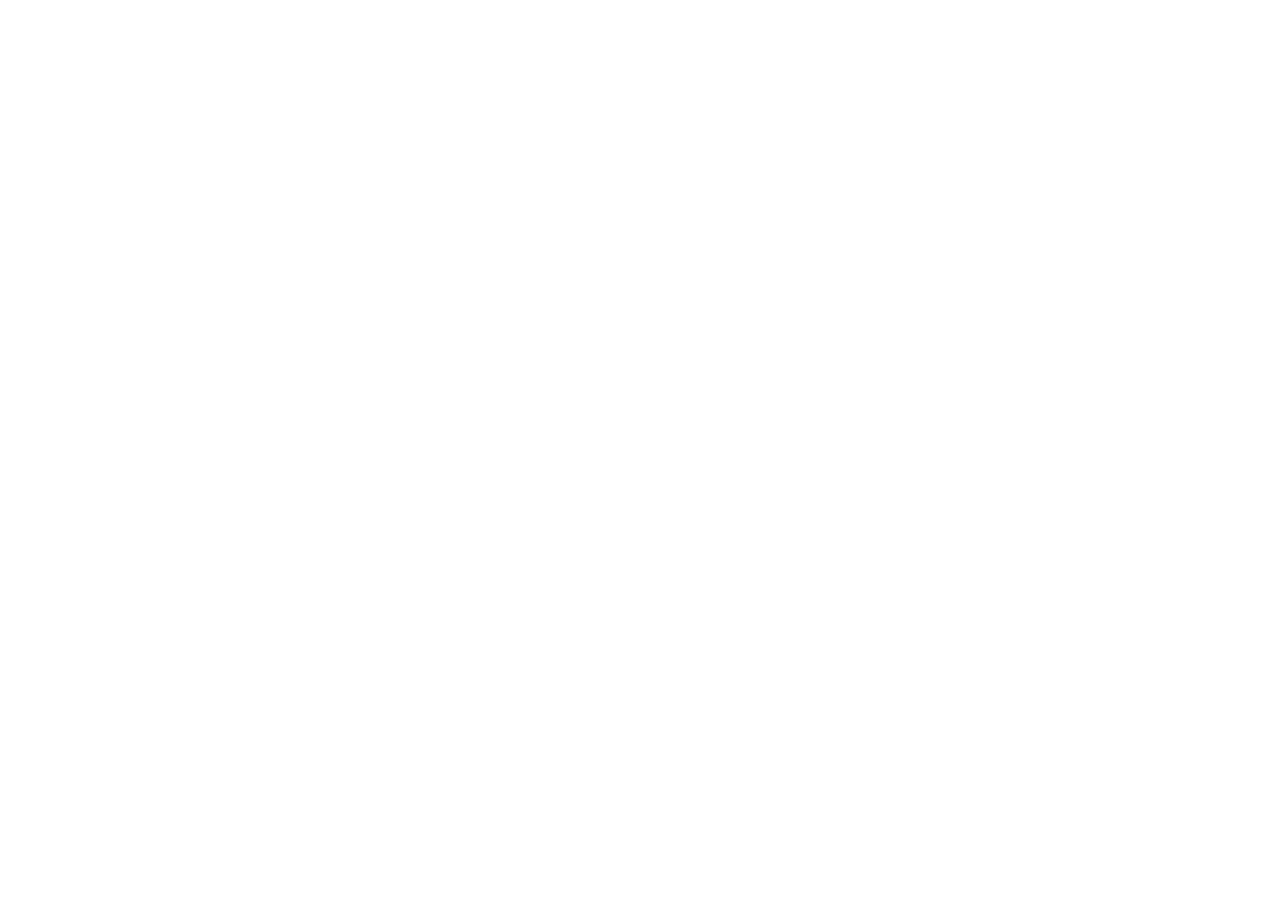
==== Paginas/Index/index.html @ b9f9e451 "feat: :tada: Incio" ====
<!DOCTYPE html>
<html lang="es">
<head>
    <meta charset="UTF-8">
    <meta name="viewport" content="width=device-width, initial-scale=1.0">
    <title>SilkShop</title>
</head>
<body>
    
</body>
</html>
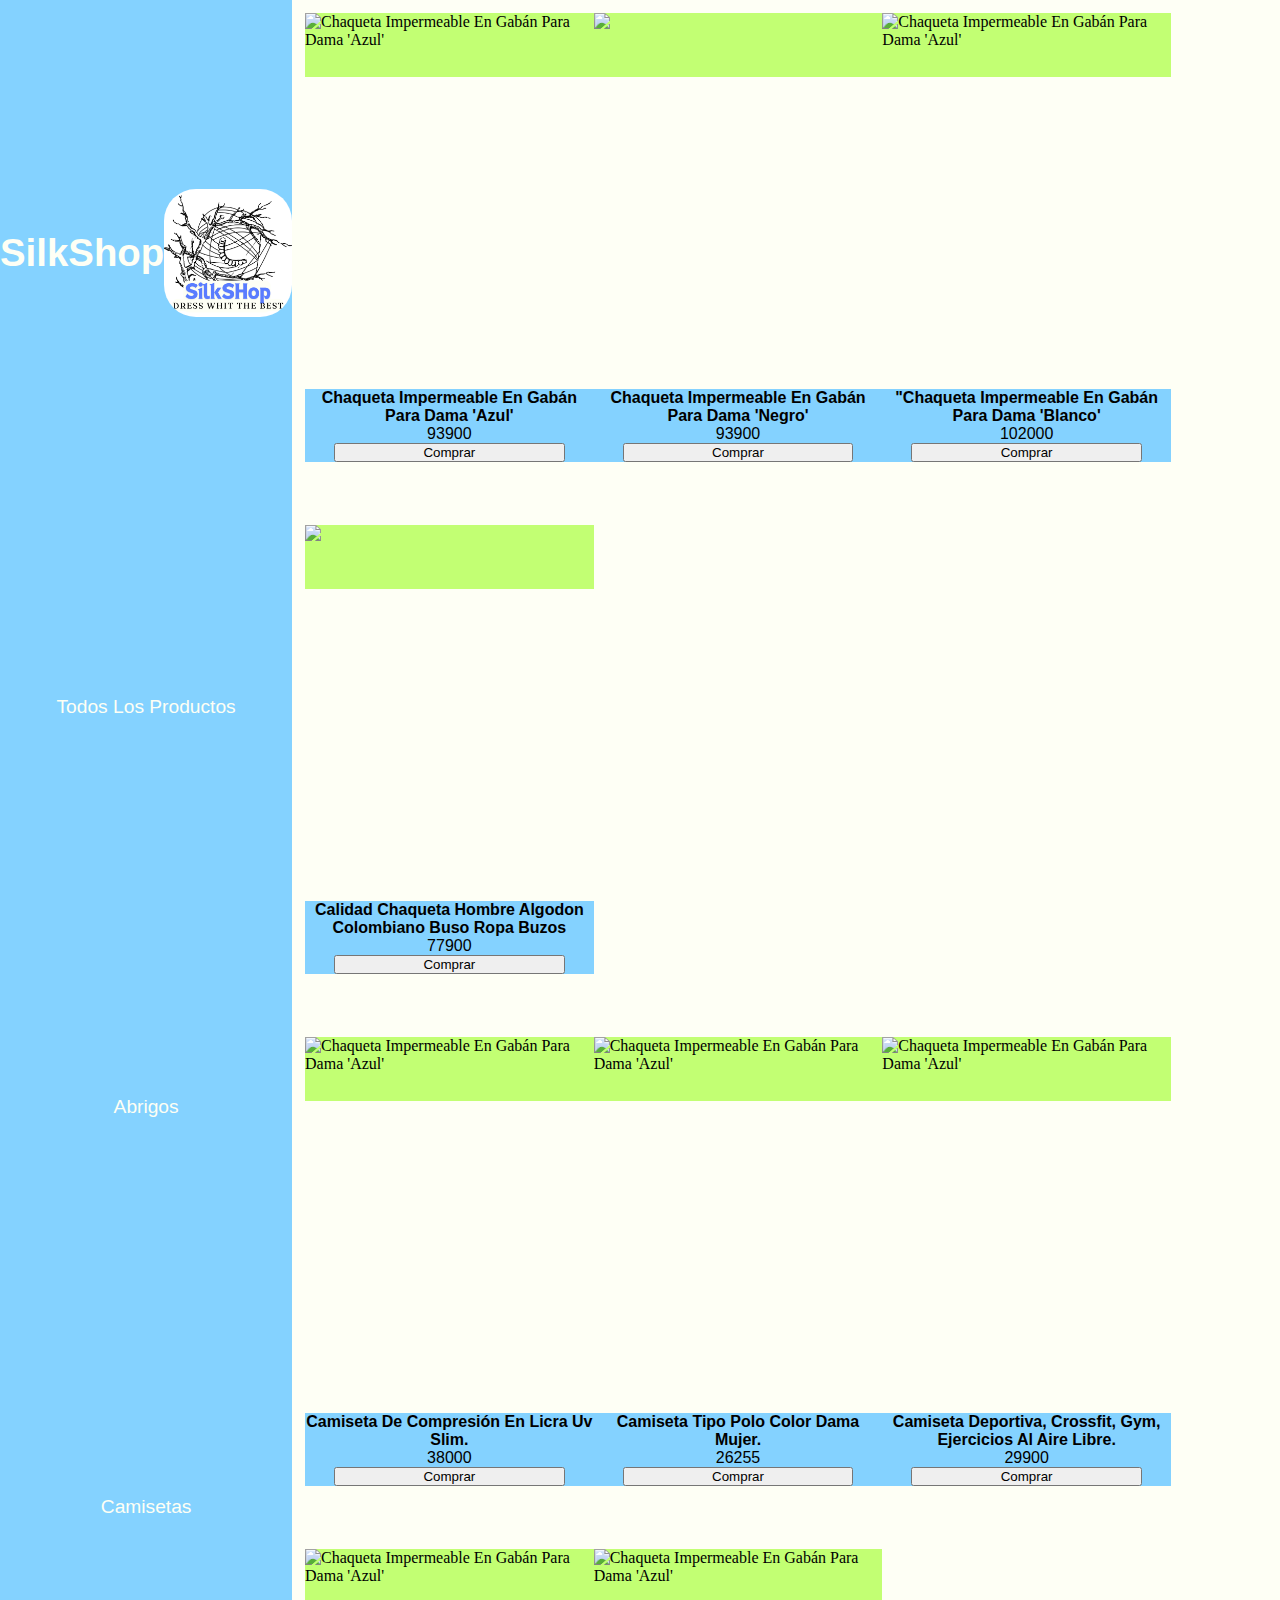
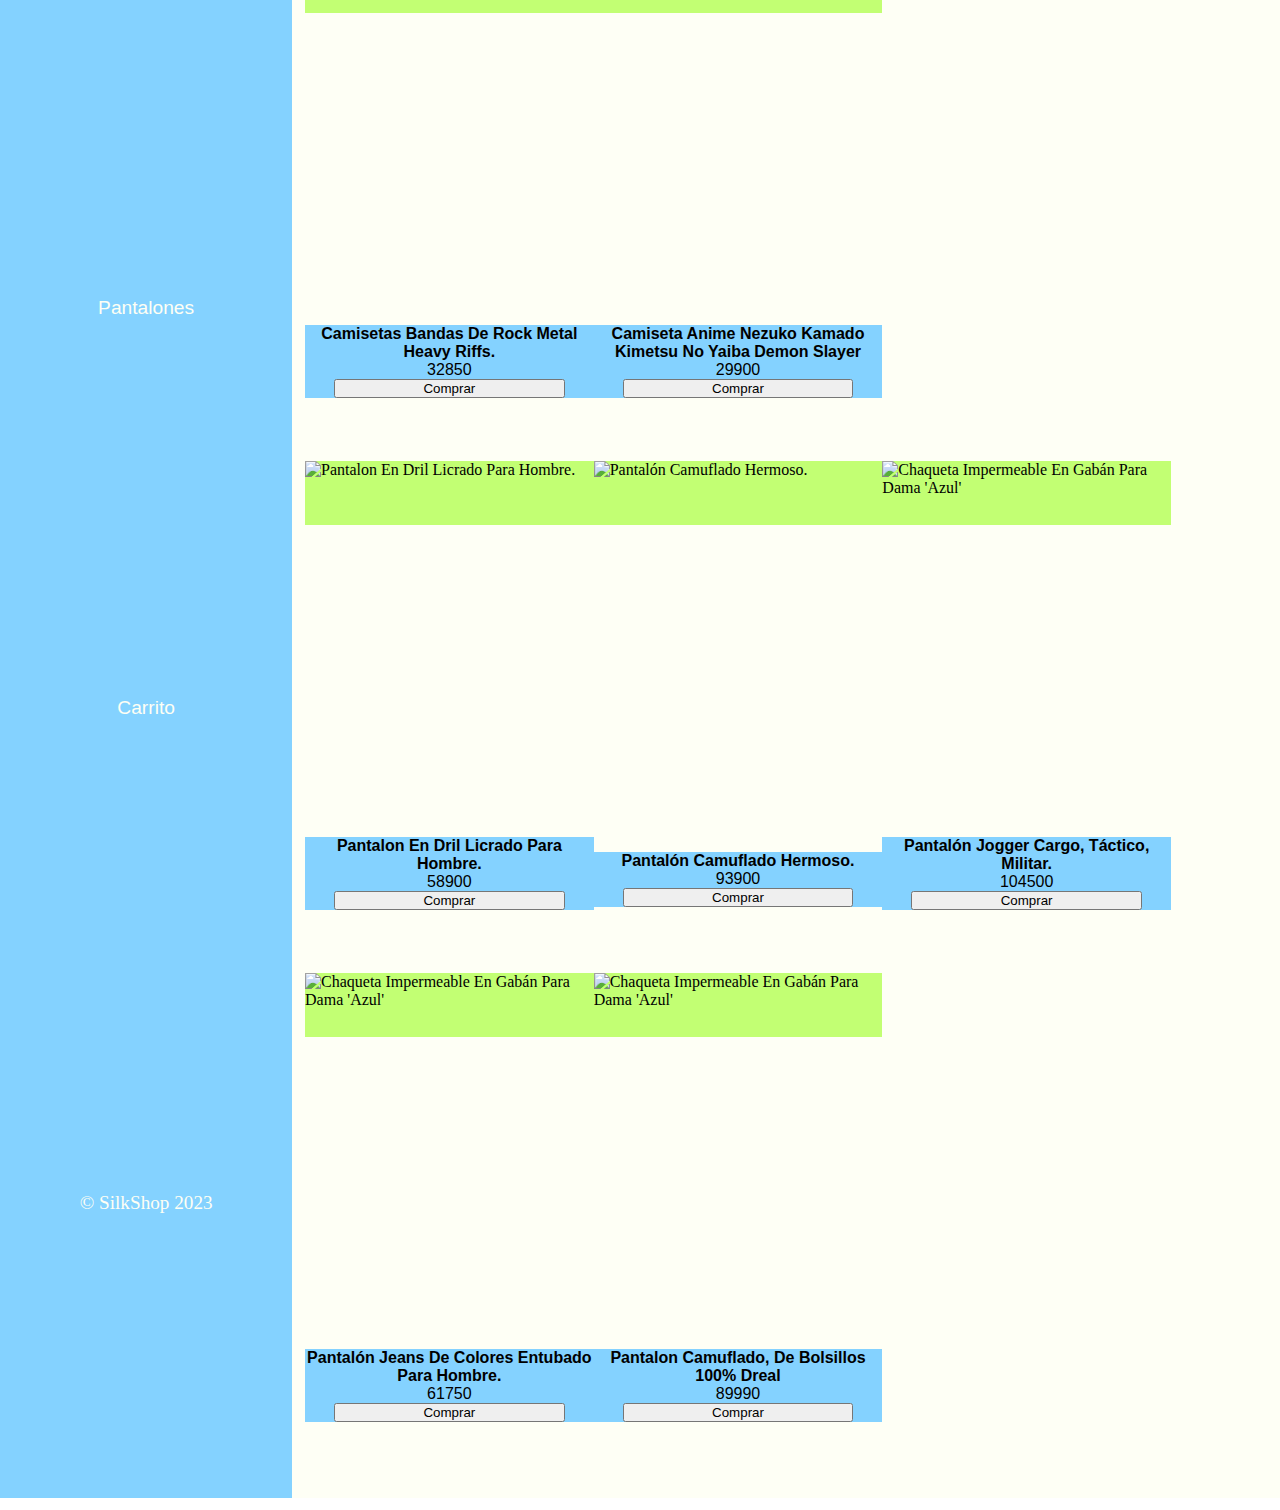
==== commit b1d41558: "feat: :sparkles: Carrito poquito" ====
--- a/Paginas/Index/index.html
+++ b/Paginas/Index/index.html
@@ -3,9 +3,187 @@
 <head>
     <meta charset="UTF-8">
     <meta name="viewport" content="width=device-width, initial-scale=1.0">
+    <link rel="stylesheet" href="../../Estilos-Generales/Estructura-General.css">
     <title>SilkShop</title>
 </head>
-<body>
-    
+<body class="Esqueleto-VP">
+    <header class="header-bg header-p">
+        <div class="header-divs header--arriba">
+            <h1 id="header__h1">SilkShop</h1>
+            <img src="../../Recursos/Logo/SilkSHop.png" alt="Logo SilkShop" id="Logo-Header">
+        </div>
+        <div class="header-divs header--abajo">
+            <nav id="header-nav">
+                <ul class="nav__lista">
+                    <li class="nav__lista__item"><a href="index.html">Todos Los Productos</a></li>
+                    <li class="nav__lista__item"><a href="../FIltros/Abrigos/abrigos.html">Abrigos</a></li>
+                    <li class="nav__lista__item"><a href="../FIltros/Camisetas/camisetas.html">Camisetas</a></li>
+                    <li class="nav__lista__item"><a href="../FIltros/Pantalones/pantalones.html">Pantalones</a></li>
+                    <li class="nav__lista__item"><a href="../Carrito/carrito.html">Carrito</a></li>
+                </ul>
+            </nav>
+        </div>
+    </header>
+    <main class="main-bg main-p">
+        <article class="Vista_Filtros">
+            <section class="Filtros F--abrigos">
+                <ul class="Filtros__Productos">
+                    <li class="Productos__Producto">
+                        <div class="Producto__Arriba">
+                            <img class="Producto__Img" src="https://http2.mlstatic.com/D_NQ_NP_2X_787280-MCO51843885132_102022-F.webp" alt="Chaqueta Impermeable En Gabán Para Dama 'Azul'">
+                        </div>
+                        <div class="Producto__Abajo">
+                            <h4 class="Producto__Nombre">Chaqueta Impermeable En Gabán Para Dama 'Azul'</h4>
+                            <p class="Producto__Precio">93900</p>
+                            <button class="Producto__Boton">Comprar</button>
+                        </div>
+                    </li>
+                    <li class="Productos__Producto">
+                        <div class="Producto__Arriba">
+                            <img class="Producto__Img" src="https://http2.mlstatic.com/D_NQ_NP_2X_904140-MCO51843801912_102022-F.webp"">
+                        </div>
+                        <div class="Producto__Abajo">
+                            <h4 class="Producto__Nombre">Chaqueta Impermeable En Gabán Para Dama 'Negro'</h4>
+                            <p class="Producto__Precio">93900</p>
+                            <button class="Producto__Boton">Comprar</button>
+                        </div>
+                    </li>
+                    <li class="Productos__Producto">
+                        <div class="Producto__Arriba">
+                            <img class="Producto__Img" src="https://http2.mlstatic.com/D_NQ_NP_2X_930447-MCO71410142210_092023-F.webp" alt="Chaqueta Impermeable En Gabán Para Dama 'Azul'">
+                        </div>
+                        <div class="Producto__Abajo">
+                            <h4 class="Producto__Nombre">"Chaqueta Impermeable En Gabán Para Dama 'Blanco'</h4>
+                            <p class="Producto__Precio">102000</p>
+                            <button class="Producto__Boton">Comprar</button>
+                        </div>
+                    </li>
+                    <li class="Productos__Producto">
+                        <div class="Producto__Arriba">
+                            <img class="Producto__Img" src="https://http2.mlstatic.com/D_NQ_NP_2X_829630-MCO31080337339_062019-F.webp">
+                        </div>
+                        <div class="Producto__Abajo">
+                            <h4 class="Producto__Nombre">Calidad Chaqueta Hombre Algodon Colombiano Buso Ropa Buzos</h4>
+                            <p class="Producto__Precio">77900</p>
+                            <button class="Producto__Boton">Comprar</button>
+                        </div>
+                    </li>
+                </ul>
+            </section>
+            <section class="Filtros F--camisetas">
+                <ul class="Filtros__Productos">
+                    <li class="Productos__Producto">
+                        <div class="Producto__Arriba">
+                            <img class="Producto__Img" src="https://http2.mlstatic.com/D_NQ_NP_2X_906094-MCO53976036500_022023-F.webp" alt="Chaqueta Impermeable En Gabán Para Dama 'Azul'">
+                        </div>
+                        <div class="Producto__Abajo">
+                            <h4 class="Producto__Nombre">Camiseta De Compresión En Licra Uv Slim.</h4>
+                            <p class="Producto__Precio">38000</p>
+                            <button class="Producto__Boton">Comprar</button>
+                        </div>
+                    </li>
+                    <li class="Productos__Producto">
+                        <div class="Producto__Arriba">
+                            <img class="Producto__Img" src="https://http2.mlstatic.com/D_NQ_NP_2X_649847-MCO43854241255_102020-F.webp" alt="Chaqueta Impermeable En Gabán Para Dama 'Azul'">
+                        </div>
+                        <div class="Producto__Abajo">
+                            <h4 class="Producto__Nombre">Camiseta Tipo Polo Color Dama Mujer.</h4>
+                            <p class="Producto__Precio">26255</p>
+                            <button class="Producto__Boton">Comprar</button>
+                        </div>
+                    </li>
+                    <li class="Productos__Producto">
+                        <div class="Producto__Arriba">
+                            <img class="Producto__Img" src="https://http2.mlstatic.com/D_NQ_NP_2X_995623-MCO70722158553_072023-F.webp" alt="Chaqueta Impermeable En Gabán Para Dama 'Azul'">
+                        </div>
+                        <div class="Producto__Abajo">
+                            <h4 class="Producto__Nombre">Camiseta Deportiva, Crossfit, Gym, Ejercicios Al Aire Libre.</h4>
+                            <p class="Producto__Precio">29900</p>
+                            <button class="Producto__Boton">Comprar</button>
+                        </div>
+                    </li>
+                    <li class="Productos__Producto">
+                        <div class="Producto__Arriba">
+                            <img class="Producto__Img" src="https://http2.mlstatic.com/D_NQ_NP_2X_776916-MCO72088562654_102023-F.webp" alt="Chaqueta Impermeable En Gabán Para Dama 'Azul'">
+                        </div>
+                        <div class="Producto__Abajo">
+                            <h4 class="Producto__Nombre">Camisetas Bandas De Rock Metal Heavy Riffs.</h4>
+                            <p class="Producto__Precio">32850</p>
+                            <button class="Producto__Boton">Comprar</button>
+                        </div>
+                    </li>
+                    <li class="Productos__Producto">
+                        <div class="Producto__Arriba">
+                            <img class="Producto__Img" src="https://http2.mlstatic.com/D_NQ_NP_2X_968038-MCO53410409233_012023-F.webp" alt="Chaqueta Impermeable En Gabán Para Dama 'Azul'">
+                        </div>
+                        <div class="Producto__Abajo">
+                            <h4 class="Producto__Nombre">Camiseta Anime Nezuko Kamado Kimetsu No Yaiba Demon Slayer</h4>
+                            <p class="Producto__Precio">29900</p>
+                            <button class="Producto__Boton">Comprar</button>
+                        </div>
+                    </li>
+                </ul>
+            </section>
+            <section class="Filtros F--pantalones">
+                <ul class="Filtros__Productos">
+                    <li class="Productos__Producto">
+                        <div class="Producto__Arriba">
+                            <img class="Producto__Img" src="https://http2.mlstatic.com/D_NQ_NP_2X_731406-MCO42646277112_072020-F.webp" alt="Pantalon En Dril Licrado Para Hombre.">
+                        </div>
+                        <div class="Producto__Abajo">
+                            <h4 class="Producto__Nombre">Pantalon En Dril Licrado Para Hombre.</h4>
+                            <p class="Producto__Precio">58900</p>
+                            <button class="Producto__Boton">Comprar</button>
+                        </div>
+                    </li>
+                    <li class="Productos__Producto">
+                        <div class="Producto__Arriba">
+                            <img class="Producto__Img" src="https://http2.mlstatic.com/D_NQ_NP_2X_795748-MCO70527773883_072023-F.webp" alt="Pantalón Camuflado Hermoso.">
+                        </div>
+                        <div class="Producto__Abajo">
+                            <h4 class="Producto__Nombre">Pantalón Camuflado Hermoso.</h4>
+                            <p class="Producto__Precio">93900</p>
+                            <button class="Producto__Boton">Comprar</button>
+                        </div>
+                    </li>
+                    <li class="Productos__Producto">
+                        <div class="Producto__Arriba">
+                            <img class="Producto__Img" src="https://http2.mlstatic.com/D_NQ_NP_2X_758206-MCO70501309390_072023-F.webp" alt="Chaqueta Impermeable En Gabán Para Dama 'Azul'">
+                        </div>
+                        <div class="Producto__Abajo">
+                            <h4 class="Producto__Nombre">Pantalón Jogger Cargo, Táctico, Militar.</h4>
+                            <p class="Producto__Precio">104500</p>
+                            <button class="Producto__Boton">Comprar</button>
+                        </div>
+                    </li>
+                    <li class="Productos__Producto">
+                        <div class="Producto__Arriba">
+                            <img class="Producto__Img" src="https://http2.mlstatic.com/D_NQ_NP_2X_947436-MCO69626235546_052023-F.webp" alt="Chaqueta Impermeable En Gabán Para Dama 'Azul'">
+                        </div>
+                        <div class="Producto__Abajo">
+                            <h4 class="Producto__Nombre">Pantalón Jeans De Colores Entubado Para Hombre.</h4>
+                            <p class="Producto__Precio">61750</p>
+                            <button class="Producto__Boton">Comprar</button>
+                        </div>
+                    </li>
+                    <li class="Productos__Producto">
+                        <div class="Producto__Arriba">
+                            <img class="Producto__Img" src="https://http2.mlstatic.com/D_NQ_NP_2X_618657-MCO69523195685_052023-F.webp" alt="Chaqueta Impermeable En Gabán Para Dama 'Azul'">
+                        </div>
+                        <div class="Producto__Abajo">
+                            <h4 class="Producto__Nombre">Pantalon Camuflado, De Bolsillos 100% Dreal</h4>
+                            <p class="Producto__Precio">89990</p>
+                            <button class="Producto__Boton">Comprar</button>
+                        </div>
+                    </li>
+                </ul>
+            </section>
+        </article>
+    </main>
+    <footer class="footer-bg footer-p">
+        <p id="Copyr">
+            © SilkShop 2023
+        </p>
+    </footer>
 </body>
 </html>--- a/Estilos-Generales/Estructura-General.css
+++ b/Estilos-Generales/Estructura-General.css
@@ -0,0 +1,206 @@
+:root {
+    --C_color: #FEFFF5;
+    --A_color: #84D2FF;
+    --R_color: #C2FF73;
+    --Fuente: Arial, Helvetica, sans-serif;
+    --C_Text_Size: .5vw;
+    --C_Subtitule_Size: 1.5vw;
+}
+
+* {
+    margin: 0;
+    padding: 0;
+    box-sizing: border-box;
+}
+
+.Esqueleto-VP {
+    box-sizing: border-box;
+    display: grid;
+    height: 100vh;
+    width: 100vw;
+    grid-template-areas:
+    "header main main main main"
+    "header main main main main"
+    "header main main main main"
+    "header main main main main"
+    "footer main main main main"
+}
+
+a {
+    text-decoration: none;
+}
+
+#header__h1 {
+    font-family: var(--Fuente);
+    color: var(--C_color);
+    font-size: 3vw;
+}
+
+#Logo-Header {
+    width: 10vw;
+    height: 10vw;
+    border-radius: 25%;
+}
+
+.header-bg {
+    display: grid;
+    grid-area: header;
+    background-color: var(--A_color);
+}
+
+.header-p {
+    grid-template-areas:
+    "header--arriba"
+    "header--abajo"
+    "header--abajo"
+    "header--abajo"
+    "header--abajo"
+    "header--abajo";
+}
+
+.header-divs {
+    display: flex;
+    width: 100%;
+}
+
+.header--arriba {
+    grid-area: header--arriba;
+    justify-content: space-around;
+    align-items: center;
+}
+.header--abajo {
+    grid-area: header--abajo;
+    justify-content: center;
+}
+
+#header-nav {
+    height: 100%;
+}
+
+.nav__lista {
+    height: 100%;
+    list-style-type: none;
+    text-align: center;
+}
+
+.nav__lista__item {
+    display: flex;
+    align-items: center;
+    justify-content: center;
+    font-family: var(--Fuente);
+    color: var(--C_color);
+    height: 20%;
+}
+
+.nav__lista__item:hover {
+    background-color: #C2FF73;
+}
+
+.nav__lista__item  a {
+    color: var(--C_color);
+    text-align: center;
+    font-size: var(--C_Subtitule_Size);
+}
+
+
+.main-bg {
+    grid-area: main;
+    background-color: var(--C_color);
+}
+
+.main-p {
+    display: flex;
+    width: 100%;
+    height: 100%;
+}
+
+.Vista_Filtros {
+    margin: 1vw;
+    width: 100%;
+    height: 100%;
+    display: flex;
+    flex-direction: column;
+}
+
+.Filtros {
+    width: fit-content;
+    height: fit-content;
+    display: flex;
+    flex-wrap: wrap;
+}
+
+.Filtros__Productos {
+    width: fit-content;
+    height: fit-content;
+    display: flex;
+    flex-wrap: wrap;
+}
+
+/* Productos */
+
+.Productos__Producto {
+    width: 30%;
+    height: 40vw;
+    display: grid;
+    grid-template-areas:
+    "Arriba"
+    "Arriba"
+    "Arriba"
+    "Arriba"
+    "Arriba"
+    "Abajo";
+}
+.Producto__Abajo {
+    display: flex;
+    flex-wrap: wrap;
+    grid-area: Abajo;
+    background-color: #84D2FF;
+    height: fit-content;
+    justify-content: center;
+    align-items: center;
+}
+.Producto__Arriba {
+    grid-area: Arriba;
+    background-color: #C2FF73;
+    height: 5vw;
+}
+
+.Producto__Img {
+    width: 100%;
+}
+
+.Producto__Nombre {
+    width: 100%;
+    text-align: center;
+    font-family: var(--Fuente);
+}
+.Producto__Precio {
+    text-align: center;
+    font-family: var(--Fuente);
+    width: 100%;
+}
+
+.Producto__Boton {
+    width: 80%;
+    height: 40%;
+}
+
+
+
+/* Footer */
+
+.footer-bg {
+    grid-area: footer;
+    background-color: var(--A_color);
+}
+
+.footer-p {
+    display: flex;
+    justify-content: center;
+}
+
+.footer-p p{
+    font-size: var(--C_Subtitule_Size);
+    color: var(--C_color);
+    align-self: center;
+}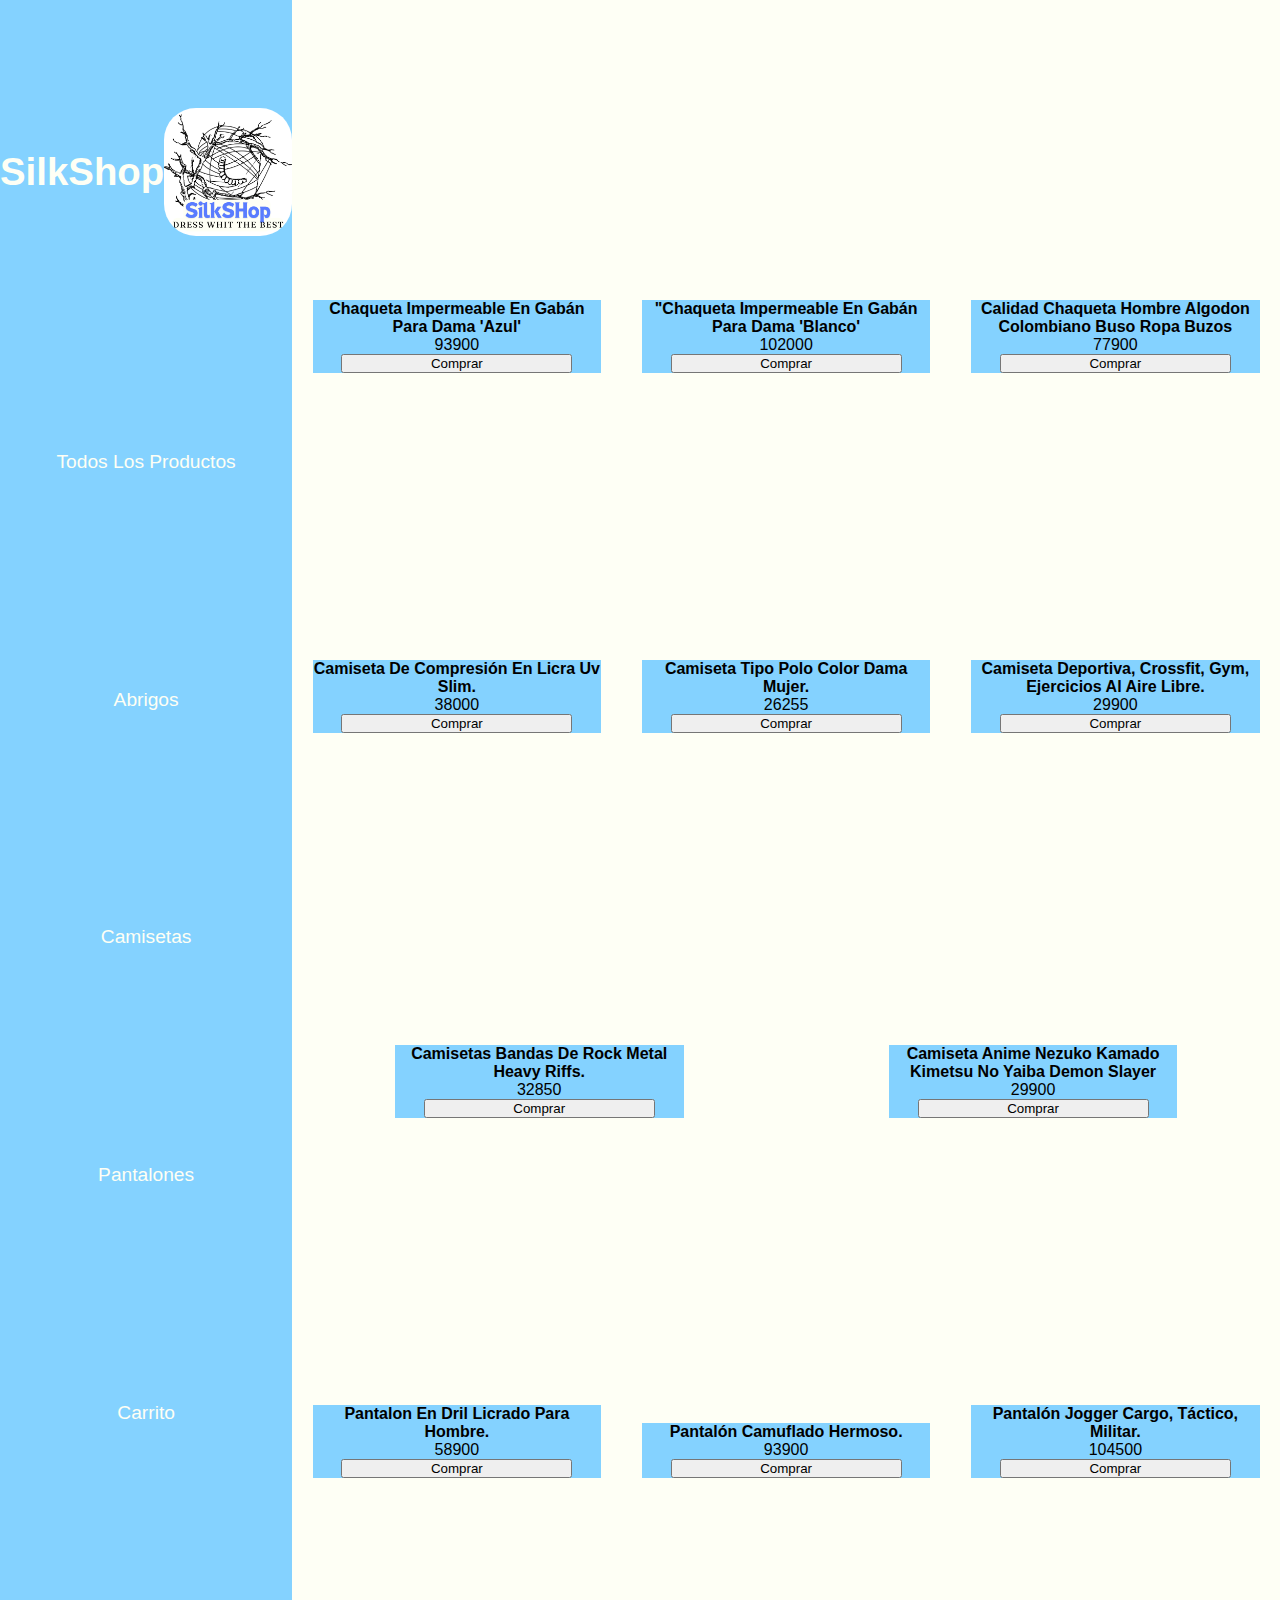
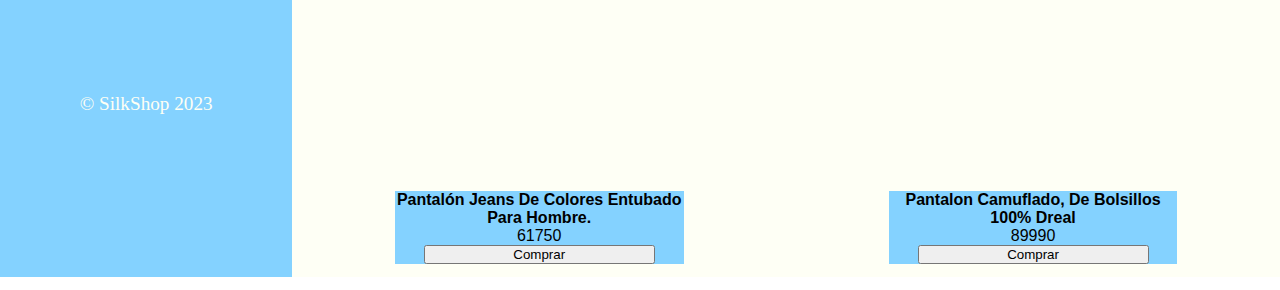
==== commit 935866c2: "fix: :mag: Mejora Muy grande en semantica" ====
--- a/Paginas/Index/index.html
+++ b/Paginas/Index/index.html
@@ -4,10 +4,12 @@
     <meta charset="UTF-8">
     <meta name="viewport" content="width=device-width, initial-scale=1.0">
     <link rel="stylesheet" href="../../Estilos-Generales/Estructura-General.css">
+    <link rel="stylesheet" href="style.css">
+    <link rel="shortcut icon" href="/Recursos/Logo/SilkSHop.png" type="image/png">
     <title>SilkShop</title>
 </head>
 <body class="Esqueleto-VP">
-    <header class="header-bg header-p">
+    <aside class="header-bg header-p">
         <div class="header-divs header--arriba">
             <h1 id="header__h1">SilkShop</h1>
             <img src="../../Recursos/Logo/SilkSHop.png" alt="Logo SilkShop" id="Logo-Header">
@@ -23,158 +25,134 @@
                 </ul>
             </nav>
         </div>
-    </header>
+    </aside>
     <main class="main-bg main-p">
         <article class="Vista_Filtros">
             <section class="Filtros F--abrigos">
                 <ul class="Filtros__Productos">
                     <li class="Productos__Producto">
-                        <div class="Producto__Arriba">
-                            <img class="Producto__Img" src="https://http2.mlstatic.com/D_NQ_NP_2X_787280-MCO51843885132_102022-F.webp" alt="Chaqueta Impermeable En Gabán Para Dama 'Azul'">
-                        </div>
-                        <div class="Producto__Abajo">
+                        <figure class="Producto__Figura" style="background-image: url(https://http2.mlstatic.com/D_NQ_NP_2X_787280-MCO51843885132_102022-F.webp);">
+                        <figcaption class="Producto__Abajo">
                             <h4 class="Producto__Nombre">Chaqueta Impermeable En Gabán Para Dama 'Azul'</h4>
                             <p class="Producto__Precio">93900</p>
                             <button class="Producto__Boton">Comprar</button>
-                        </div>
-                    </li>
+                        </figcaption>
+                        </figure>
                     <li class="Productos__Producto">
-                        <div class="Producto__Arriba">
-                            <img class="Producto__Img" src="https://http2.mlstatic.com/D_NQ_NP_2X_904140-MCO51843801912_102022-F.webp"">
-                        </div>
-                        <div class="Producto__Abajo">
-                            <h4 class="Producto__Nombre">Chaqueta Impermeable En Gabán Para Dama 'Negro'</h4>
-                            <p class="Producto__Precio">93900</p>
-                            <button class="Producto__Boton">Comprar</button>
-                        </div>
-                    </li>
-                    <li class="Productos__Producto">
-                        <div class="Producto__Arriba">
-                            <img class="Producto__Img" src="https://http2.mlstatic.com/D_NQ_NP_2X_930447-MCO71410142210_092023-F.webp" alt="Chaqueta Impermeable En Gabán Para Dama 'Azul'">
-                        </div>
-                        <div class="Producto__Abajo">
+                        <figure class="Producto__Figura" style="background-image: url(https://http2.mlstatic.com/D_NQ_NP_2X_930447-MCO71410142210_092023-F.webp);">
+                        <figcaption class="Producto__Abajo">
                             <h4 class="Producto__Nombre">"Chaqueta Impermeable En Gabán Para Dama 'Blanco'</h4>
                             <p class="Producto__Precio">102000</p>
                             <button class="Producto__Boton">Comprar</button>
-                        </div>
+                        </figcaption>
+                        </figure>
                     </li>
                     <li class="Productos__Producto">
-                        <div class="Producto__Arriba">
-                            <img class="Producto__Img" src="https://http2.mlstatic.com/D_NQ_NP_2X_829630-MCO31080337339_062019-F.webp">
-                        </div>
-                        <div class="Producto__Abajo">
+                        <figure class="Producto__Figura" style="background-image: url(https://http2.mlstatic.com/D_NQ_NP_2X_829630-MCO31080337339_062019-F.webp);">
+                        <figcaption class="Producto__Abajo">
                             <h4 class="Producto__Nombre">Calidad Chaqueta Hombre Algodon Colombiano Buso Ropa Buzos</h4>
                             <p class="Producto__Precio">77900</p>
                             <button class="Producto__Boton">Comprar</button>
-                        </div>
+                        </figcaption>
+                        </figure>
                     </li>
                 </ul>
             </section>
             <section class="Filtros F--camisetas">
                 <ul class="Filtros__Productos">
                     <li class="Productos__Producto">
-                        <div class="Producto__Arriba">
-                            <img class="Producto__Img" src="https://http2.mlstatic.com/D_NQ_NP_2X_906094-MCO53976036500_022023-F.webp" alt="Chaqueta Impermeable En Gabán Para Dama 'Azul'">
-                        </div>
-                        <div class="Producto__Abajo">
+                        <figure class="Producto__Figura" style="background-image: url(https://http2.mlstatic.com/D_NQ_NP_2X_906094-MCO53976036500_022023-F.webp);">
+                        <figcaption class="Producto__Abajo">
                             <h4 class="Producto__Nombre">Camiseta De Compresión En Licra Uv Slim.</h4>
                             <p class="Producto__Precio">38000</p>
                             <button class="Producto__Boton">Comprar</button>
-                        </div>
+                        </figcaption>
+                        </figure>
                     </li>
                     <li class="Productos__Producto">
-                        <div class="Producto__Arriba">
-                            <img class="Producto__Img" src="https://http2.mlstatic.com/D_NQ_NP_2X_649847-MCO43854241255_102020-F.webp" alt="Chaqueta Impermeable En Gabán Para Dama 'Azul'">
-                        </div>
-                        <div class="Producto__Abajo">
+                        <figure class="Producto__Figura" style="background-image: url(https://http2.mlstatic.com/D_NQ_NP_2X_649847-MCO43854241255_102020-F.webp);">
+                        <figcaption class="Producto__Abajo">
                             <h4 class="Producto__Nombre">Camiseta Tipo Polo Color Dama Mujer.</h4>
                             <p class="Producto__Precio">26255</p>
                             <button class="Producto__Boton">Comprar</button>
-                        </div>
+                        </figcaption>
+                        </figure>
                     </li>
                     <li class="Productos__Producto">
-                        <div class="Producto__Arriba">
-                            <img class="Producto__Img" src="https://http2.mlstatic.com/D_NQ_NP_2X_995623-MCO70722158553_072023-F.webp" alt="Chaqueta Impermeable En Gabán Para Dama 'Azul'">
-                        </div>
-                        <div class="Producto__Abajo">
+                        <figure class="Producto__Figura" style="background-image: url(https://http2.mlstatic.com/D_NQ_NP_2X_995623-MCO70722158553_072023-F.webp);">
+                        <figcaption class="Producto__Abajo">
                             <h4 class="Producto__Nombre">Camiseta Deportiva, Crossfit, Gym, Ejercicios Al Aire Libre.</h4>
                             <p class="Producto__Precio">29900</p>
                             <button class="Producto__Boton">Comprar</button>
-                        </div>
+                        </figcaption>
+                        </figure>
                     </li>
                     <li class="Productos__Producto">
-                        <div class="Producto__Arriba">
-                            <img class="Producto__Img" src="https://http2.mlstatic.com/D_NQ_NP_2X_776916-MCO72088562654_102023-F.webp" alt="Chaqueta Impermeable En Gabán Para Dama 'Azul'">
-                        </div>
-                        <div class="Producto__Abajo">
+                        <figure class="Producto__Figura" style="background-image: url(https://http2.mlstatic.com/D_NQ_NP_2X_776916-MCO72088562654_102023-F.webp);">
+                        <figcaption class="Producto__Abajo">
                             <h4 class="Producto__Nombre">Camisetas Bandas De Rock Metal Heavy Riffs.</h4>
                             <p class="Producto__Precio">32850</p>
                             <button class="Producto__Boton">Comprar</button>
-                        </div>
+                        </figcaption>
+                        </figure>
                     </li>
                     <li class="Productos__Producto">
-                        <div class="Producto__Arriba">
-                            <img class="Producto__Img" src="https://http2.mlstatic.com/D_NQ_NP_2X_968038-MCO53410409233_012023-F.webp" alt="Chaqueta Impermeable En Gabán Para Dama 'Azul'">
-                        </div>
-                        <div class="Producto__Abajo">
+                        <figure class="Producto__Figura" style="background-image: url(https://http2.mlstatic.com/D_NQ_NP_2X_968038-MCO53410409233_012023-F.webp);">
+                        <figcaption class="Producto__Abajo">
                             <h4 class="Producto__Nombre">Camiseta Anime Nezuko Kamado Kimetsu No Yaiba Demon Slayer</h4>
                             <p class="Producto__Precio">29900</p>
                             <button class="Producto__Boton">Comprar</button>
-                        </div>
+                        </figcaption>
+                        </figure>
                     </li>
                 </ul>
             </section>
             <section class="Filtros F--pantalones">
                 <ul class="Filtros__Productos">
                     <li class="Productos__Producto">
-                        <div class="Producto__Arriba">
-                            <img class="Producto__Img" src="https://http2.mlstatic.com/D_NQ_NP_2X_731406-MCO42646277112_072020-F.webp" alt="Pantalon En Dril Licrado Para Hombre.">
-                        </div>
-                        <div class="Producto__Abajo">
+                        <figure class="Producto__Figura" style="background-image: url(https://http2.mlstatic.com/D_NQ_NP_2X_731406-MCO42646277112_072020-F.webp);">
+                        <figcaption class="Producto__Abajo">
                             <h4 class="Producto__Nombre">Pantalon En Dril Licrado Para Hombre.</h4>
                             <p class="Producto__Precio">58900</p>
                             <button class="Producto__Boton">Comprar</button>
-                        </div>
+                        </figcaption>
+                        </figure>
                     </li>
                     <li class="Productos__Producto">
-                        <div class="Producto__Arriba">
-                            <img class="Producto__Img" src="https://http2.mlstatic.com/D_NQ_NP_2X_795748-MCO70527773883_072023-F.webp" alt="Pantalón Camuflado Hermoso.">
-                        </div>
-                        <div class="Producto__Abajo">
+                        <figure class="Producto__Figura" style="background-image: url(https://http2.mlstatic.com/D_NQ_NP_2X_795748-MCO70527773883_072023-F.webp);">
+                        <figcaption class="Producto__Abajo">
                             <h4 class="Producto__Nombre">Pantalón Camuflado Hermoso.</h4>
                             <p class="Producto__Precio">93900</p>
                             <button class="Producto__Boton">Comprar</button>
-                        </div>
+                        </figcaption>
+                        </figure>
                     </li>
                     <li class="Productos__Producto">
-                        <div class="Producto__Arriba">
-                            <img class="Producto__Img" src="https://http2.mlstatic.com/D_NQ_NP_2X_758206-MCO70501309390_072023-F.webp" alt="Chaqueta Impermeable En Gabán Para Dama 'Azul'">
-                        </div>
-                        <div class="Producto__Abajo">
+                        <figure class="Producto__Figura" style="background-image: url(https://http2.mlstatic.com/D_NQ_NP_2X_758206-MCO70501309390_072023-F.webp);">
+                        <figcaption class="Producto__Abajo">
                             <h4 class="Producto__Nombre">Pantalón Jogger Cargo, Táctico, Militar.</h4>
                             <p class="Producto__Precio">104500</p>
                             <button class="Producto__Boton">Comprar</button>
-                        </div>
+                        </figcaption>
+                        </figure>
                     </li>
                     <li class="Productos__Producto">
-                        <div class="Producto__Arriba">
-                            <img class="Producto__Img" src="https://http2.mlstatic.com/D_NQ_NP_2X_947436-MCO69626235546_052023-F.webp" alt="Chaqueta Impermeable En Gabán Para Dama 'Azul'">
-                        </div>
-                        <div class="Producto__Abajo">
+                        <figure class="Producto__Figura" style="background-image: url(https://http2.mlstatic.com/D_NQ_NP_2X_947436-MCO69626235546_052023-F.webp);">
+                        <figcaption class="Producto__Abajo">
                             <h4 class="Producto__Nombre">Pantalón Jeans De Colores Entubado Para Hombre.</h4>
                             <p class="Producto__Precio">61750</p>
                             <button class="Producto__Boton">Comprar</button>
-                        </div>
+                        </figcaption>
+                        </figure>
                     </li>
                     <li class="Productos__Producto">
-                        <div class="Producto__Arriba">
-                            <img class="Producto__Img" src="https://http2.mlstatic.com/D_NQ_NP_2X_618657-MCO69523195685_052023-F.webp" alt="Chaqueta Impermeable En Gabán Para Dama 'Azul'">
-                        </div>
-                        <div class="Producto__Abajo">
+                        <figure class="Producto__Figura" style="background-image: url(https://http2.mlstatic.com/D_NQ_NP_2X_618657-MCO69523195685_052023-F.webp);">
+                        <figcaption class="Producto__Abajo">
                             <h4 class="Producto__Nombre">Pantalon Camuflado, De Bolsillos 100% Dreal</h4>
                             <p class="Producto__Precio">89990</p>
                             <button class="Producto__Boton">Comprar</button>
-                        </div>
+                        </figcaption>
+                        </figure>
                     </li>
                 </ul>
             </section>
--- a/Estilos-Generales/Estructura-General.css
+++ b/Estilos-Generales/Estructura-General.css
@@ -30,6 +30,10 @@
     text-decoration: none;
 }
 
+mark {
+    background: none;
+}
+
 #header__h1 {
     font-family: var(--Fuente);
     color: var(--C_color);
@@ -127,6 +131,7 @@
     height: fit-content;
     display: flex;
     flex-wrap: wrap;
+    row-gap: 2vw;
 }
 
 .Filtros__Productos {
@@ -134,13 +139,14 @@
     height: fit-content;
     display: flex;
     flex-wrap: wrap;
+    gap: 2vw;
 }
 
 /* Productos */
 
 .Productos__Producto {
     width: 30%;
-    height: 40vw;
+    height: fit-content;
     display: grid;
     grid-template-areas:
     "Arriba"
@@ -155,18 +161,22 @@
     flex-wrap: wrap;
     grid-area: Abajo;
     background-color: #84D2FF;
-    height: fit-content;
+    min-height: fit-content; ;
     justify-content: center;
     align-items: center;
 }
 .Producto__Arriba {
+    display: flex;
     grid-area: Arriba;
     background-color: #C2FF73;
-    height: 5vw;
+    height: 100%;
 }
 
 .Producto__Img {
-    width: 100%;
+    position: relative;
+    left: 25%;
+    width: 50%;
+    height: 80%;
 }
 
 .Producto__Nombre {
--- a/Paginas/Index/style.css
+++ b/Paginas/Index/style.css
@@ -0,0 +1,25 @@
+.Filtros {
+    justify-content: center;
+    align-items: center ;
+    justify-items: center;
+}
+
+.Filtros__Productos {
+    justify-content: space-around;
+}
+
+.Productos__Producto {
+    min-width: 200px;
+    max-width: 400px;
+}
+
+.Producto__Figura {
+    display: flex;
+    max-width: 400px;
+    height: 40vh;
+    background-repeat: no-repeat;
+    background-size: cover;
+    background-position: top;
+    align-items: end;
+}
+
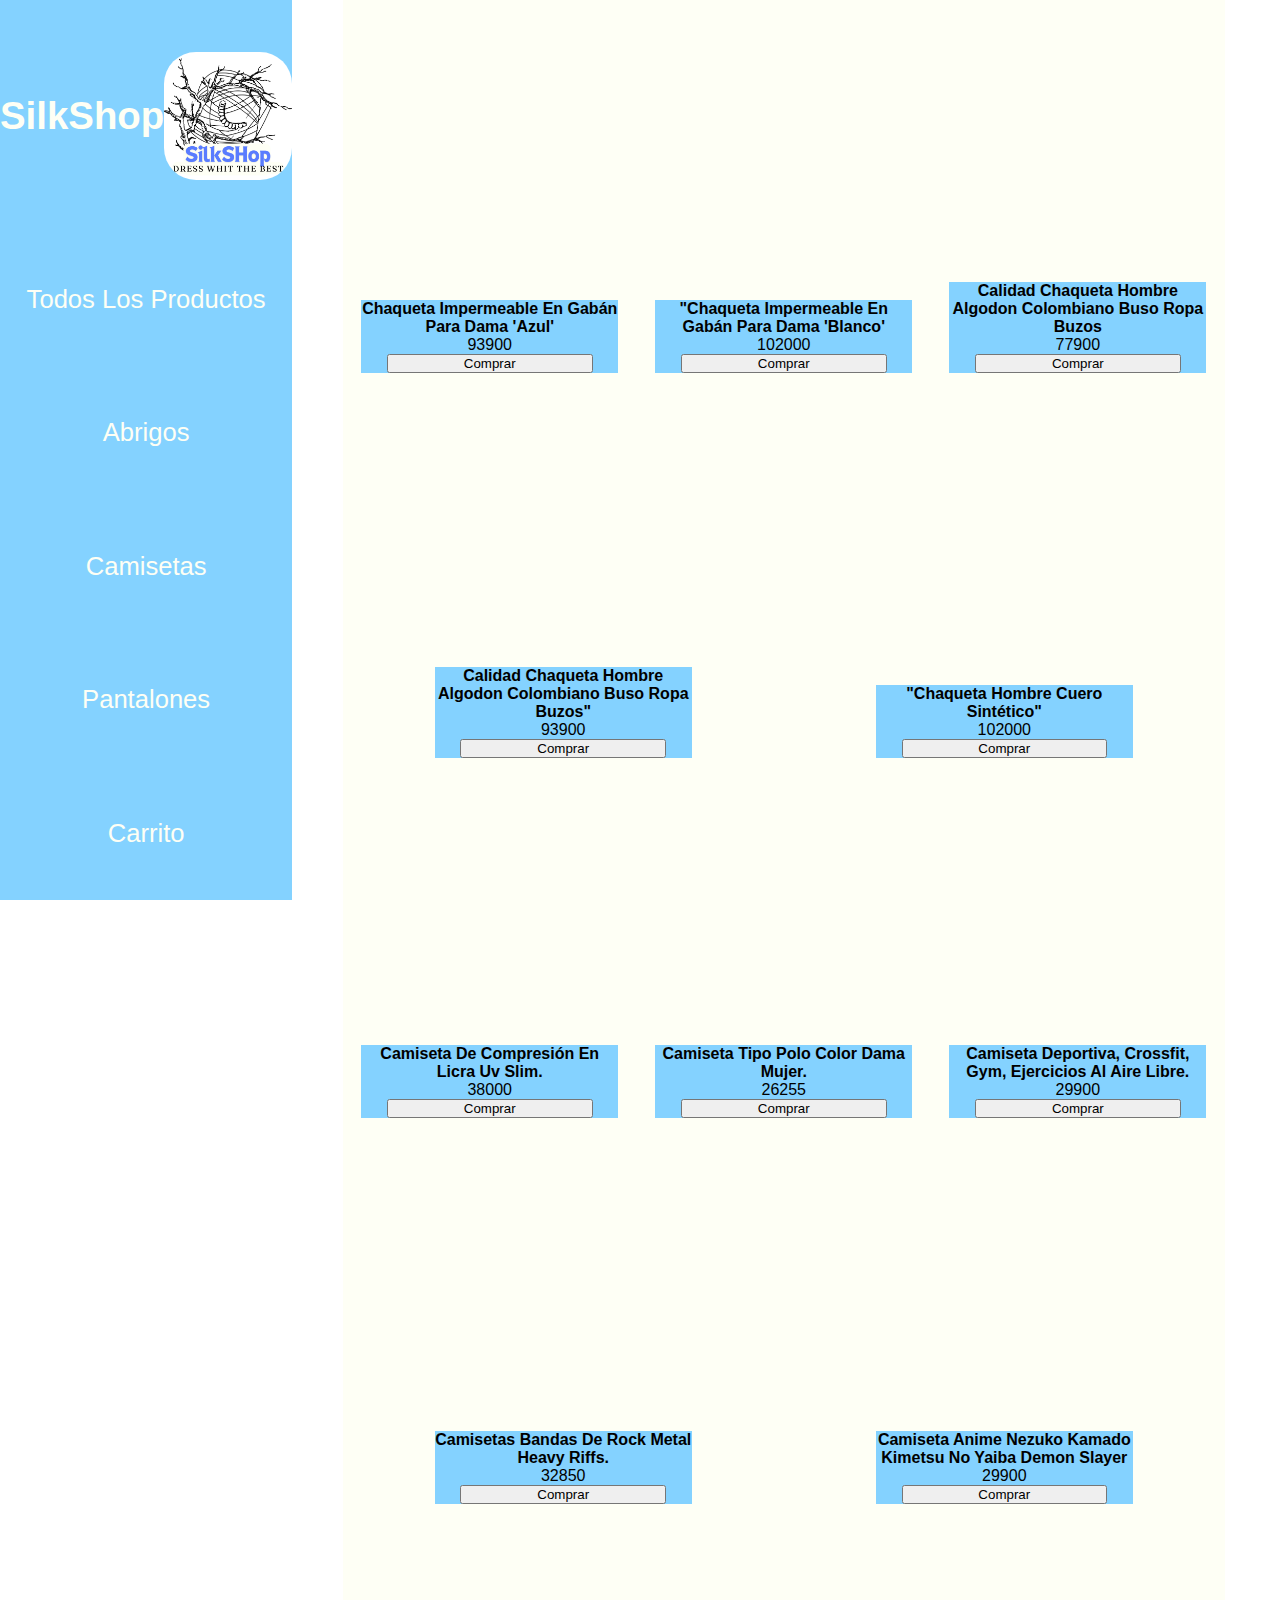
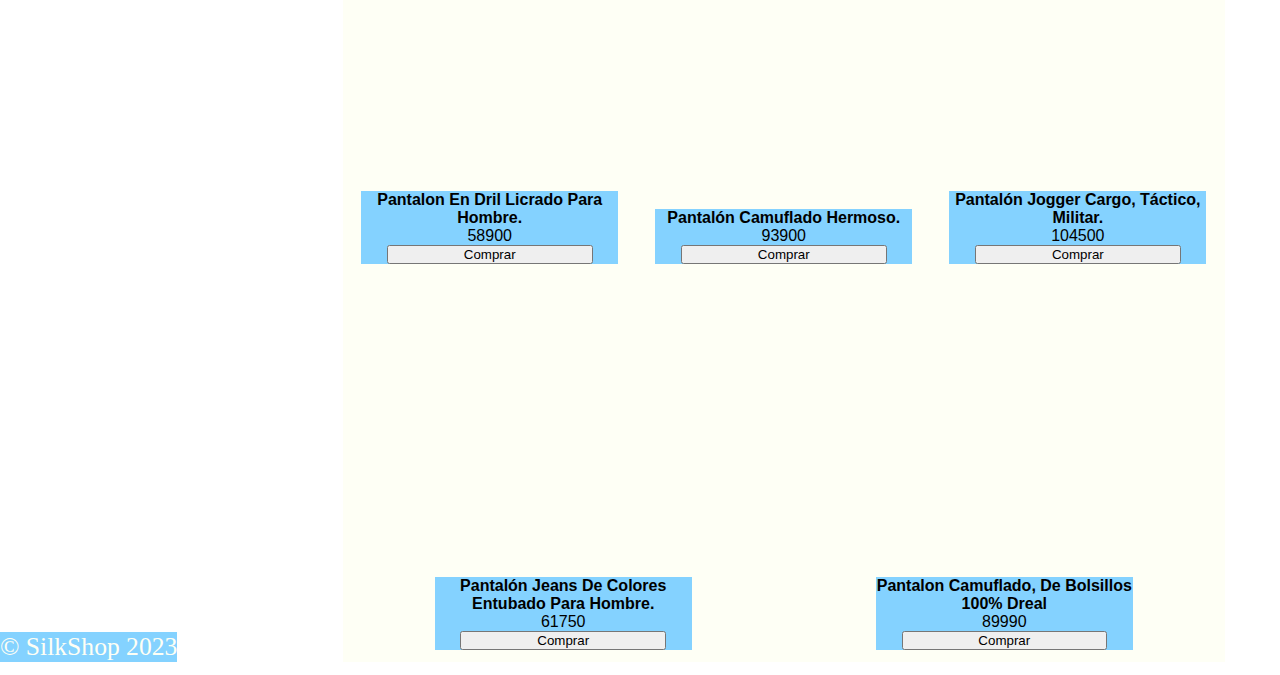
==== commit 207563e4: "refactor: :sparkles: Index maquetacion final" ====
--- a/Paginas/Index/index.html
+++ b/Paginas/Index/index.html
@@ -52,6 +52,24 @@
                         <figcaption class="Producto__Abajo">
                             <h4 class="Producto__Nombre">Calidad Chaqueta Hombre Algodon Colombiano Buso Ropa Buzos</h4>
                             <p class="Producto__Precio">77900</p>
+                            <button class="Producto__Boton">Comprar</button>
+                        </figcaption>
+                        </figure>
+                    </li>
+                    <li class="Productos__Producto">
+                        <figure class="Producto__Figura" style="background-image: url(https://http2.mlstatic.com/D_NQ_NP_2X_829630-MCO31080337339_062019-F.webp);">
+                        <figcaption class="Producto__Abajo">
+                            <h4 class="Producto__Nombre">Calidad Chaqueta Hombre Algodon Colombiano Buso Ropa Buzos"</h4>
+                            <p class="Producto__Precio">93900</p>
+                            <button class="Producto__Boton">Comprar</button>
+                        </figcaption>
+                        </figure>
+                    </li>
+                    <li class="Productos__Producto">
+                        <figure class="Producto__Figura" style="background-image: url(https://http2.mlstatic.com/D_NQ_NP_2X_712593-MCO41606376126_052020-F.webp);">
+                        <figcaption class="Producto__Abajo">
+                            <h4 class="Producto__Nombre">"Chaqueta Hombre Cuero Sintético"</h4>
+                            <p class="Producto__Precio">102000</p>
                             <button class="Producto__Boton">Comprar</button>
                         </figcaption>
                         </figure>
--- a/Estilos-Generales/Estructura-General.css
+++ b/Estilos-Generales/Estructura-General.css
@@ -1,59 +1,70 @@
 :root {
-    --C_color: #FEFFF5;
-    --A_color: #84D2FF;
-    --R_color: #C2FF73;
-    --Fuente: Arial, Helvetica, sans-serif;
-    --C_Text_Size: .5vw;
-    --C_Subtitule_Size: 1.5vw;
+  --C_color: #fefff5;
+  --A_color: #84d2ff;
+  --R_color: #c2ff73;
+  --Fuente: Arial, Helvetica, sans-serif;
+  --C_Text_Size: 0.5vw;
+  --C_Subtitule_Size: 2vw;
+}
+
+@media (max-width: 650px) {
+  :root {
+    --C_Subtitule_Size: 120 %;
+  }
+  .nav__lista__item a {
+    writing-mode: vertical-rl;
+  }
 }
 
 * {
-    margin: 0;
-    padding: 0;
-    box-sizing: border-box;
+  margin: 0;
+  padding: 0;
+  box-sizing: border-box;
 }
 
 .Esqueleto-VP {
-    box-sizing: border-box;
-    display: grid;
-    height: 100vh;
-    width: 100vw;
-    grid-template-areas:
-    "header main main main main"
-    "header main main main main"
-    "header main main main main"
-    "header main main main main"
-    "footer main main main main"
+  box-sizing: border-box;
+  display: grid;
+  height: 100vh;
+  width: 100vw;
+  grid-template-areas:
+    "header main main main main"
+    "header main main main main"
+    "header main main main main"
+    "header main main main main"
+    "footer main main main main";
 }
 
 a {
-    text-decoration: none;
+  text-decoration: none;
 }
 
 mark {
-    background: none;
+  background: none;
 }
 
 #header__h1 {
-    font-family: var(--Fuente);
-    color: var(--C_color);
-    font-size: 3vw;
+  font-family: var(--Fuente);
+  color: var(--C_color);
+  font-size: 3vw;
 }
 
 #Logo-Header {
-    width: 10vw;
-    height: 10vw;
-    border-radius: 25%;
+  width: 10vw;
+  height: 10vw;
+  border-radius: 25%;
 }
 
 .header-bg {
-    display: grid;
-    grid-area: header;
-    background-color: var(--A_color);
+  display: grid;
+  grid-area: header;
+  background-color: var(--A_color);
 }
 
 .header-p {
-    grid-template-areas:
+  position: fixed;
+  height: 100vh;
+  grid-template-areas:
     "header--arriba"
     "header--abajo"
     "header--abajo"
@@ -63,92 +74,93 @@
 }
 
 .header-divs {
-    display: flex;
-    width: 100%;
+  display: flex;
+  width: 100%;
 }
 
 .header--arriba {
-    grid-area: header--arriba;
-    justify-content: space-around;
-    align-items: center;
+  grid-area: header--arriba;
+  justify-content: space-around;
+  align-items: center;
 }
 .header--abajo {
-    grid-area: header--abajo;
-    justify-content: center;
+  grid-area: header--abajo;
+  justify-content: center;
 }
 
 #header-nav {
-    height: 100%;
+  height: 100%;
 }
 
 .nav__lista {
-    height: 100%;
-    list-style-type: none;
-    text-align: center;
+  height: 100%;
+  list-style-type: none;
+  text-align: center;
 }
 
 .nav__lista__item {
-    display: flex;
-    align-items: center;
-    justify-content: center;
-    font-family: var(--Fuente);
-    color: var(--C_color);
-    height: 20%;
+  display: flex;
+  align-items: center;
+  justify-content: center;
+  font-family: var(--Fuente);
+  color: var(--C_color);
+  height: 20%;
 }
 
 .nav__lista__item:hover {
-    background-color: #C2FF73;
-}
-
-.nav__lista__item  a {
-    color: var(--C_color);
-    text-align: center;
-    font-size: var(--C_Subtitule_Size);
-}
-
+  background-color: var(--R_color);
+}
+
+.nav__lista__item a {
+  color: var(--C_color);
+  text-align: center;
+  font-size: var(--C_Subtitule_Size);
+}
 
 .main-bg {
-    grid-area: main;
-    background-color: var(--C_color);
+  grid-area: main;
+  background-color: var(--C_color);
 }
 
 .main-p {
-    display: flex;
-    width: 100%;
-    height: 100%;
+  position: relative;
+  left: 15%;
+  display: flex;
+  width: 80%;
+  height: 100%;
 }
 
 .Vista_Filtros {
-    margin: 1vw;
-    width: 100%;
-    height: 100%;
-    display: flex;
-    flex-direction: column;
+  margin: 1vw;
+  width: 100%;
+  height: 100%;
+  display: flex;
+  flex-direction: column;
 }
 
 .Filtros {
-    width: fit-content;
-    height: fit-content;
-    display: flex;
-    flex-wrap: wrap;
-    row-gap: 2vw;
+  width: fit-content;
+  height: fit-content;
+  display: flex;
+  flex-wrap: wrap;
+  row-gap: 2vw;
 }
 
 .Filtros__Productos {
-    width: fit-content;
-    height: fit-content;
-    display: flex;
-    flex-wrap: wrap;
-    gap: 2vw;
+  width: fit-content;
+  height: fit-content;
+  display: flex;
+  flex-wrap: wrap;
+  gap: 2vw;
 }
 
 /* Productos */
 
 .Productos__Producto {
-    width: 30%;
-    height: fit-content;
-    display: grid;
-    grid-template-areas:
+  width: 30%;
+  height: fit-content;
+  display: grid;
+  grid-template-areas:
     "Arriba"
     "Arriba"
     "Arriba"
@@ -157,60 +169,58 @@
     "Abajo";
 }
 .Producto__Abajo {
-    display: flex;
-    flex-wrap: wrap;
-    grid-area: Abajo;
-    background-color: #84D2FF;
-    min-height: fit-content; ;
-    justify-content: center;
-    align-items: center;
+  display: flex;
+  flex-wrap: wrap;
+  grid-area: Abajo;
+  background-color: #84d2ff;
+  min-height: fit-content;
+  justify-content: center;
+  align-items: center;
 }
 .Producto__Arriba {
-    display: flex;
-    grid-area: Arriba;
-    background-color: #C2FF73;
-    height: 100%;
+  display: flex;
+  grid-area: Arriba;
+  background-color: #c2ff73;
+  height: 100%;
 }
 
 .Producto__Img {
-    position: relative;
-    left: 25%;
-    width: 50%;
-    height: 80%;
+  position: relative;
+  left: 25%;
+  width: 50%;
+  height: 80%;
 }
 
 .Producto__Nombre {
-    width: 100%;
-    text-align: center;
-    font-family: var(--Fuente);
+  width: 100%;
+  text-align: center;
+  font-family: var(--Fuente);
 }
 .Producto__Precio {
-    text-align: center;
-    font-family: var(--Fuente);
-    width: 100%;
+  text-align: center;
+  font-family: var(--Fuente);
+  width: 100%;
 }
 
 .Producto__Boton {
-    width: 80%;
-    height: 40%;
-}
-
-
+  width: 80%;
+  height: 40%;
+}
 
 /* Footer */
 
 .footer-bg {
-    grid-area: footer;
-    background-color: var(--A_color);
+  grid-area: footer;
+  background-color: var(--A_color);
 }
 
 .footer-p {
-    display: flex;
-    justify-content: center;
-}
-
-.footer-p p{
-    font-size: var(--C_Subtitule_Size);
-    color: var(--C_color);
-    align-self: center;
-}+  display: flex;
+  justify-content: center;
+}
+
+.footer-p p {
+  font-size: var(--C_Subtitule_Size);
+  color: var(--C_color);
+  align-self: center;
+}
--- a/Paginas/Index/style.css
+++ b/Paginas/Index/style.css
@@ -1,25 +1,25 @@
 .Filtros {
-    justify-content: center;
-    align-items: center ;
-    justify-items: center;
+  justify-content: center;
+  align-items: center;
+  justify-items: center;
+  width: 100%;
 }
 
 .Filtros__Productos {
-    justify-content: space-around;
+  justify-content: space-around;
 }
 
 .Productos__Producto {
-    min-width: 200px;
-    max-width: 400px;
+  min-width: 200px;
+  max-width: 400px;
 }
 
 .Producto__Figura {
-    display: flex;
-    max-width: 400px;
-    height: 40vh;
-    background-repeat: no-repeat;
-    background-size: cover;
-    background-position: top;
-    align-items: end;
+  display: flex;
+  max-width: 400px;
+  height: 40vh;
+  background-repeat: no-repeat;
+  background-size: cover;
+  background-position: top;
+  align-items: end;
 }
-
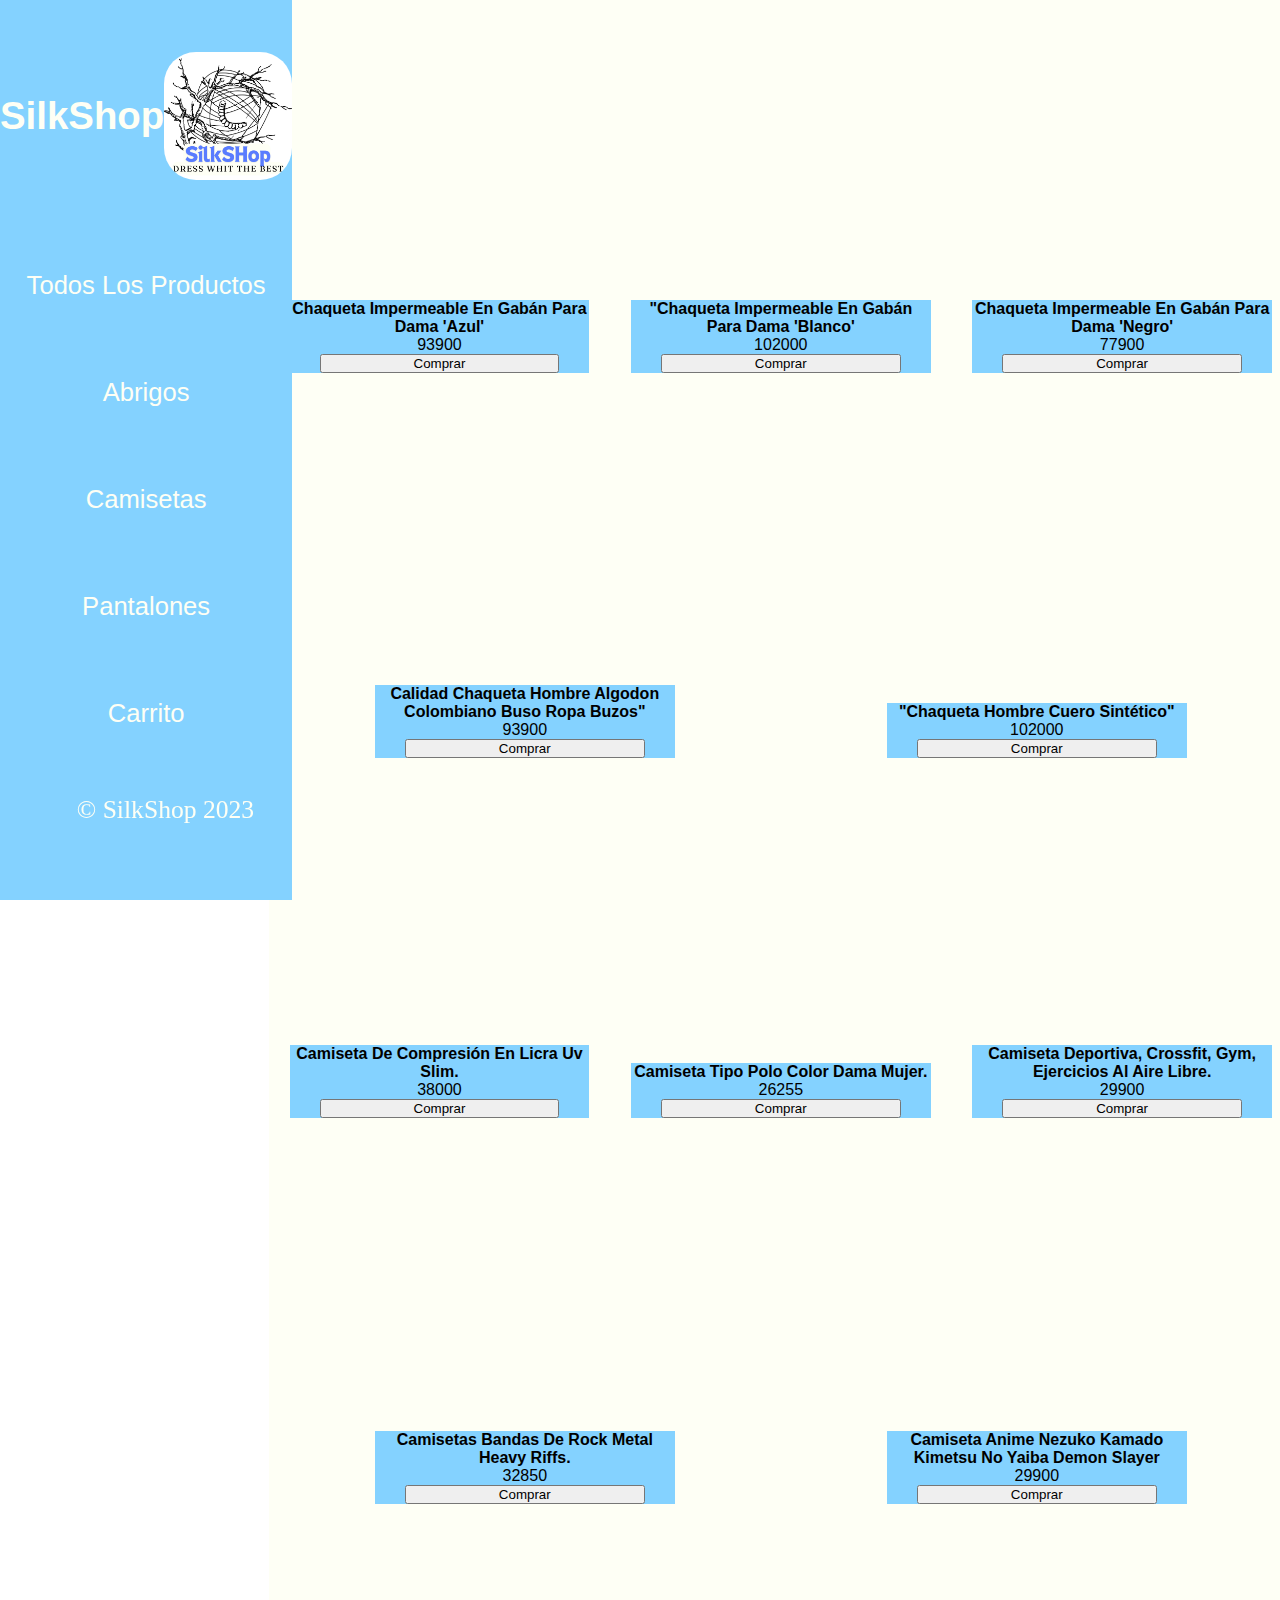
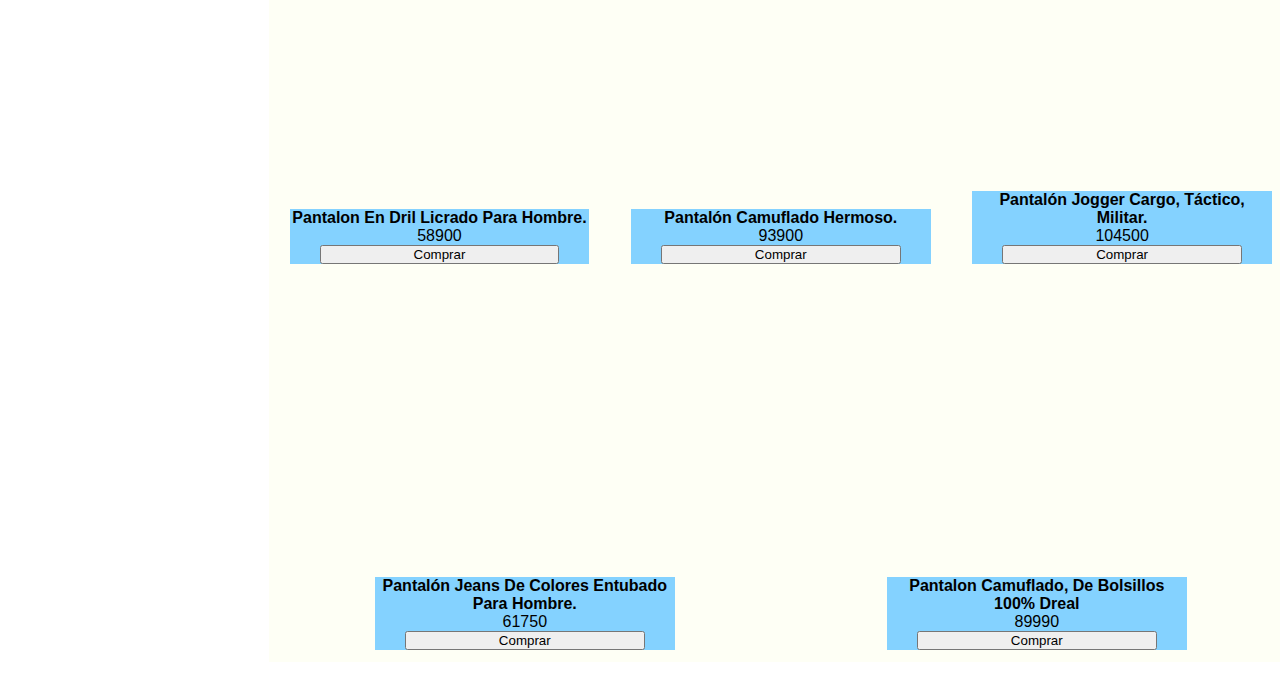
==== commit b3b794e3: "feat: :zap: Mejora Increible En Todo Los VIsuales de La pagina y carrito Funcional" ====
--- a/Paginas/Index/index.html
+++ b/Paginas/Index/index.html
@@ -48,9 +48,9 @@
                         </figure>
                     </li>
                     <li class="Productos__Producto">
-                        <figure class="Producto__Figura" style="background-image: url(https://http2.mlstatic.com/D_NQ_NP_2X_829630-MCO31080337339_062019-F.webp);">
+                        <figure class="Producto__Figura" style="background-image: url(https://http2.mlstatic.com/D_NQ_NP_2X_904140-MCO51843801912_102022-F.webp);">
                         <figcaption class="Producto__Abajo">
-                            <h4 class="Producto__Nombre">Calidad Chaqueta Hombre Algodon Colombiano Buso Ropa Buzos</h4>
+                            <h4 class="Producto__Nombre">Chaqueta Impermeable En Gabán Para Dama 'Negro'</h4>
                             <p class="Producto__Precio">77900</p>
                             <button class="Producto__Boton">Comprar</button>
                         </figcaption>
--- a/Estilos-Generales/Estructura-General.css
+++ b/Estilos-Generales/Estructura-General.css
@@ -11,8 +11,12 @@
   :root {
     --C_Subtitule_Size: 120 %;
   }
-  .nav__lista__item a {
+  .nav__lista__item a, .footer-p p{
     writing-mode: vertical-rl;
+  }
+  .footer-p p {
+    position: relative;
+    left: 100%;
   }
 }
 
@@ -20,6 +24,10 @@
   margin: 0;
   padding: 0;
   box-sizing: border-box;
+}
+
+aside {
+  z-index: 100;
 }
 
 .Esqueleto-VP {
@@ -43,10 +51,18 @@
   background: none;
 }
 
-#header__h1 {
+#header__h1{
   font-family: var(--Fuente);
   color: var(--C_color);
   font-size: 3vw;
+}
+
+.Titulo_Pag {
+  width: 100%;
+  font-family: var(--Fuente);
+  color: var(--A_color);
+  font-size: 10vw;
+  text-align: center;
 }
 
 #Logo-Header {
@@ -93,7 +109,7 @@
 }
 
 .nav__lista {
-  height: 100%;
+  height: 80%;
   list-style-type: none;
   text-align: center;
 }
@@ -124,7 +140,7 @@
 
 .main-p {
   position: relative;
-  left: 15%;
+  left: 21%;
   display: flex;
   width: 80%;
   height: 100%;
@@ -207,20 +223,40 @@
   height: 40%;
 }
 
+@keyframes Scrool-Show {
+  from{
+      opacity: 0;
+      scale: 50%;
+      transform: translateX(-100px);
+  }
+  to{
+      opacity: 1;
+      scale: 100%;
+      transform: translateX(0px);
+  }
+}
+
+.Productos__Producto{
+  animation: Scrool-Show linear;
+  animation-timeline: view();
+  animation-range: entry 0% cover 30%;
+}
+
 /* Footer */
 
-.footer-bg {
-  grid-area: footer;
-  background-color: var(--A_color);
-}
-
 .footer-p {
-  display: flex;
-  justify-content: center;
+  position: fixed;
+  left: 6%;
+  top: 80%;
+  display: flex;
+  justify-content: center;
+  height: 20%;
+  z-index: 110;
 }
 
 .footer-p p {
   font-size: var(--C_Subtitule_Size);
   color: var(--C_color);
   align-self: center;
-}
+  z-index: 120;
+}
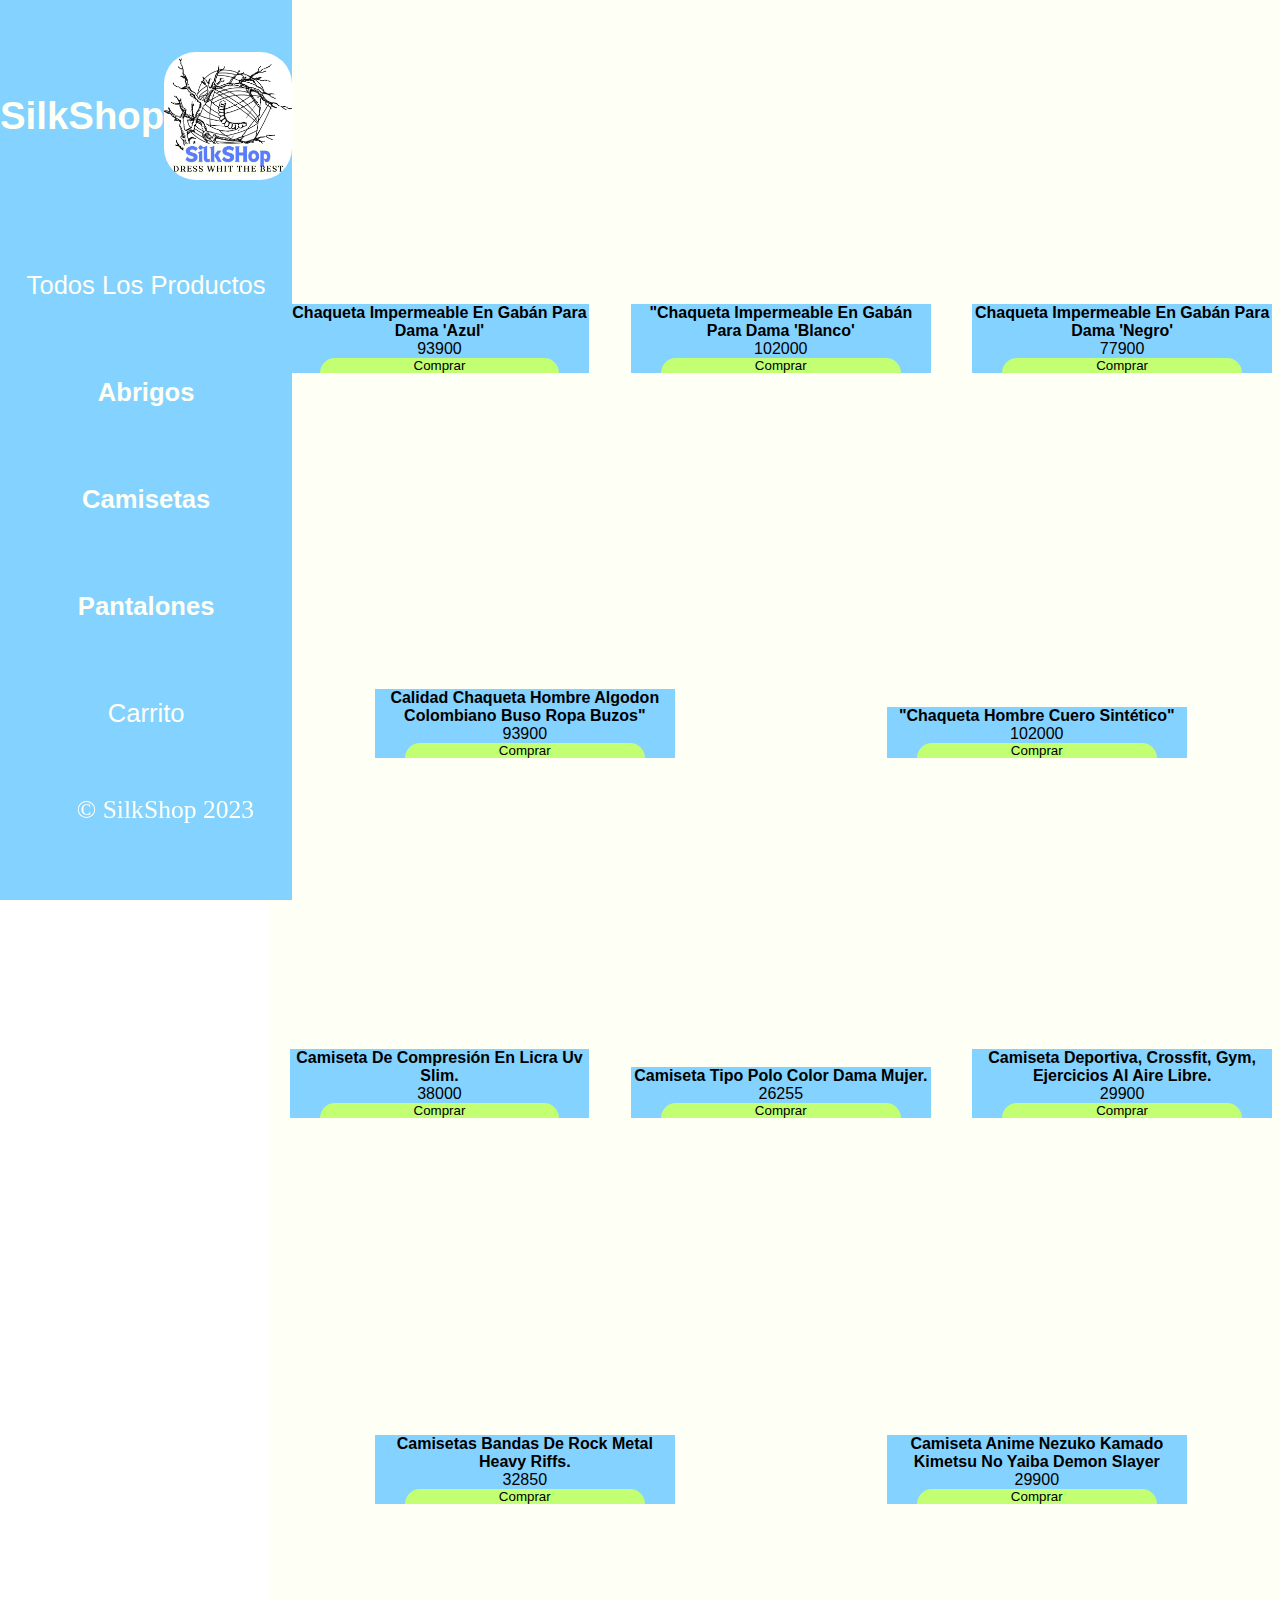
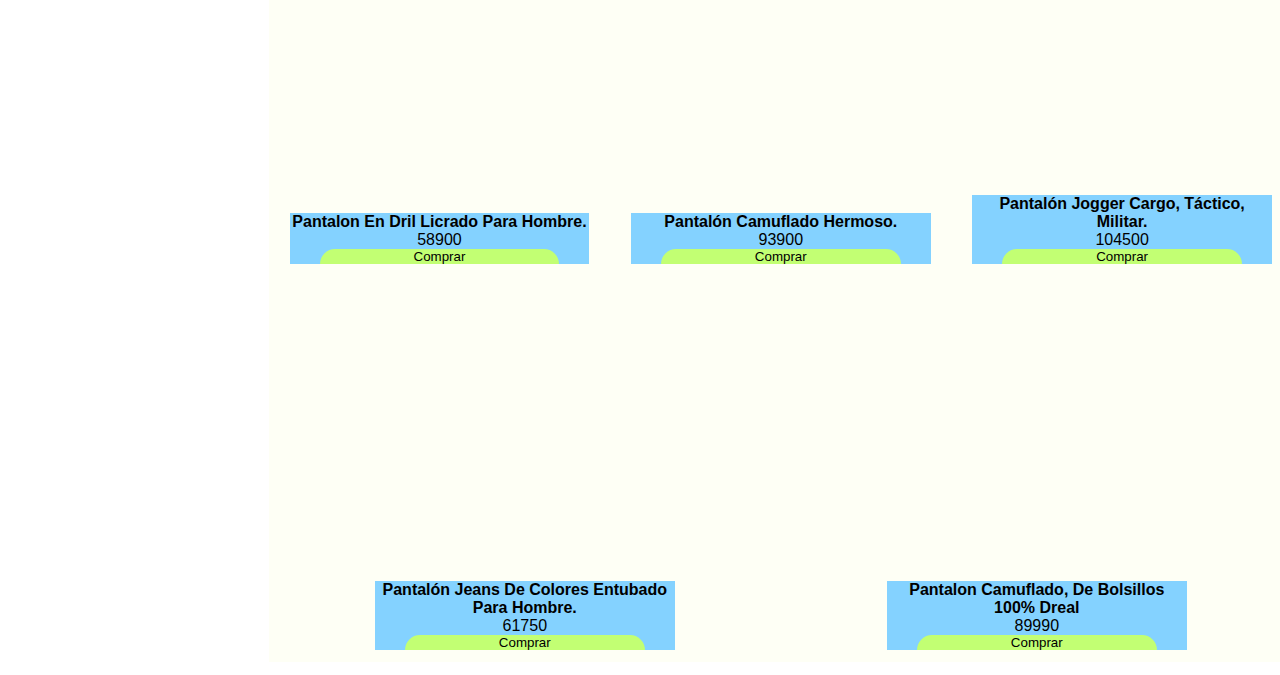
==== commit 435821fe: "feat: :zap: Ultimos Retoques" ====
--- a/Paginas/Index/index.html
+++ b/Paginas/Index/index.html
@@ -18,9 +18,9 @@
             <nav id="header-nav">
                 <ul class="nav__lista">
                     <li class="nav__lista__item"><a href="index.html">Todos Los Productos</a></li>
-                    <li class="nav__lista__item"><a href="../FIltros/Abrigos/abrigos.html">Abrigos</a></li>
-                    <li class="nav__lista__item"><a href="../FIltros/Camisetas/camisetas.html">Camisetas</a></li>
-                    <li class="nav__lista__item"><a href="../FIltros/Pantalones/pantalones.html">Pantalones</a></li>
+                    <li class="nav__lista__item"><a href="../FIltros/Abrigos/abrigos.html"><strong>Abrigos</strong></a></li>
+                    <li class="nav__lista__item"><a href="../FIltros/Camisetas/camisetas.html"><strong>Camisetas</strong></a></li>
+                    <li class="nav__lista__item"><a href="../FIltros/Pantalones/pantalones.html"><strong>Pantalones</strong></a></li>
                     <li class="nav__lista__item"><a href="../Carrito/carrito.html">Carrito</a></li>
                 </ul>
             </nav>
@@ -35,7 +35,7 @@
                         <figcaption class="Producto__Abajo">
                             <h4 class="Producto__Nombre">Chaqueta Impermeable En Gabán Para Dama 'Azul'</h4>
                             <p class="Producto__Precio">93900</p>
-                            <button class="Producto__Boton">Comprar</button>
+                            <button class="Producto__Boton" onclick="location.href='/Paginas/Carrito/carrito.html'">Comprar</button>
                         </figcaption>
                         </figure>
                     <li class="Productos__Producto">
@@ -43,7 +43,7 @@
                         <figcaption class="Producto__Abajo">
                             <h4 class="Producto__Nombre">"Chaqueta Impermeable En Gabán Para Dama 'Blanco'</h4>
                             <p class="Producto__Precio">102000</p>
-                            <button class="Producto__Boton">Comprar</button>
+                            <button class="Producto__Boton" onclick="location.href='/Paginas/Carrito/carrito.html'">Comprar</button>
                         </figcaption>
                         </figure>
                     </li>
@@ -52,7 +52,7 @@
                         <figcaption class="Producto__Abajo">
                             <h4 class="Producto__Nombre">Chaqueta Impermeable En Gabán Para Dama 'Negro'</h4>
                             <p class="Producto__Precio">77900</p>
-                            <button class="Producto__Boton">Comprar</button>
+                            <button class="Producto__Boton" onclick="location.href='/Paginas/Carrito/carrito.html'">Comprar</button>
                         </figcaption>
                         </figure>
                     </li>
@@ -61,7 +61,7 @@
                         <figcaption class="Producto__Abajo">
                             <h4 class="Producto__Nombre">Calidad Chaqueta Hombre Algodon Colombiano Buso Ropa Buzos"</h4>
                             <p class="Producto__Precio">93900</p>
-                            <button class="Producto__Boton">Comprar</button>
+                            <button class="Producto__Boton" onclick="location.href='/Paginas/Carrito/carrito.html'">Comprar</button>
                         </figcaption>
                         </figure>
                     </li>
@@ -70,7 +70,7 @@
                         <figcaption class="Producto__Abajo">
                             <h4 class="Producto__Nombre">"Chaqueta Hombre Cuero Sintético"</h4>
                             <p class="Producto__Precio">102000</p>
-                            <button class="Producto__Boton">Comprar</button>
+                            <button class="Producto__Boton" onclick="location.href='/Paginas/Carrito/carrito.html'">Comprar</button>
                         </figcaption>
                         </figure>
                     </li>
@@ -83,7 +83,7 @@
                         <figcaption class="Producto__Abajo">
                             <h4 class="Producto__Nombre">Camiseta De Compresión En Licra Uv Slim.</h4>
                             <p class="Producto__Precio">38000</p>
-                            <button class="Producto__Boton">Comprar</button>
+                            <button class="Producto__Boton" onclick="location.href='/Paginas/Carrito/carrito.html'">Comprar</button>
                         </figcaption>
                         </figure>
                     </li>
@@ -92,7 +92,7 @@
                         <figcaption class="Producto__Abajo">
                             <h4 class="Producto__Nombre">Camiseta Tipo Polo Color Dama Mujer.</h4>
                             <p class="Producto__Precio">26255</p>
-                            <button class="Producto__Boton">Comprar</button>
+                            <button class="Producto__Boton" onclick="location.href='/Paginas/Carrito/carrito.html'">Comprar</button>
                         </figcaption>
                         </figure>
                     </li>
@@ -101,7 +101,7 @@
                         <figcaption class="Producto__Abajo">
                             <h4 class="Producto__Nombre">Camiseta Deportiva, Crossfit, Gym, Ejercicios Al Aire Libre.</h4>
                             <p class="Producto__Precio">29900</p>
-                            <button class="Producto__Boton">Comprar</button>
+                            <button class="Producto__Boton" onclick="location.href='/Paginas/Carrito/carrito.html'">Comprar</button>
                         </figcaption>
                         </figure>
                     </li>
@@ -110,7 +110,7 @@
                         <figcaption class="Producto__Abajo">
                             <h4 class="Producto__Nombre">Camisetas Bandas De Rock Metal Heavy Riffs.</h4>
                             <p class="Producto__Precio">32850</p>
-                            <button class="Producto__Boton">Comprar</button>
+                            <button class="Producto__Boton" onclick="location.href='/Paginas/Carrito/carrito.html'">Comprar</button>
                         </figcaption>
                         </figure>
                     </li>
@@ -119,7 +119,7 @@
                         <figcaption class="Producto__Abajo">
                             <h4 class="Producto__Nombre">Camiseta Anime Nezuko Kamado Kimetsu No Yaiba Demon Slayer</h4>
                             <p class="Producto__Precio">29900</p>
-                            <button class="Producto__Boton">Comprar</button>
+                            <button class="Producto__Boton" onclick="location.href='/Paginas/Carrito/carrito.html'">Comprar</button>
                         </figcaption>
                         </figure>
                     </li>
@@ -132,7 +132,7 @@
                         <figcaption class="Producto__Abajo">
                             <h4 class="Producto__Nombre">Pantalon En Dril Licrado Para Hombre.</h4>
                             <p class="Producto__Precio">58900</p>
-                            <button class="Producto__Boton">Comprar</button>
+                            <button class="Producto__Boton" onclick="location.href='/Paginas/Carrito/carrito.html'">Comprar</button>
                         </figcaption>
                         </figure>
                     </li>
@@ -141,7 +141,7 @@
                         <figcaption class="Producto__Abajo">
                             <h4 class="Producto__Nombre">Pantalón Camuflado Hermoso.</h4>
                             <p class="Producto__Precio">93900</p>
-                            <button class="Producto__Boton">Comprar</button>
+                            <button class="Producto__Boton" onclick="location.href='/Paginas/Carrito/carrito.html'">Comprar</button>
                         </figcaption>
                         </figure>
                     </li>
@@ -150,7 +150,7 @@
                         <figcaption class="Producto__Abajo">
                             <h4 class="Producto__Nombre">Pantalón Jogger Cargo, Táctico, Militar.</h4>
                             <p class="Producto__Precio">104500</p>
-                            <button class="Producto__Boton">Comprar</button>
+                            <button class="Producto__Boton" onclick="location.href='/Paginas/Carrito/carrito.html'">Comprar</button>
                         </figcaption>
                         </figure>
                     </li>
@@ -159,7 +159,7 @@
                         <figcaption class="Producto__Abajo">
                             <h4 class="Producto__Nombre">Pantalón Jeans De Colores Entubado Para Hombre.</h4>
                             <p class="Producto__Precio">61750</p>
-                            <button class="Producto__Boton">Comprar</button>
+                            <button class="Producto__Boton" onclick="location.href='/Paginas/Carrito/carrito.html'">Comprar</button>
                         </figcaption>
                         </figure>
                     </li>
@@ -168,7 +168,7 @@
                         <figcaption class="Producto__Abajo">
                             <h4 class="Producto__Nombre">Pantalon Camuflado, De Bolsillos 100% Dreal</h4>
                             <p class="Producto__Precio">89990</p>
-                            <button class="Producto__Boton">Comprar</button>
+                            <button class="Producto__Boton" onclick="location.href='/Paginas/Carrito/carrito.html'">Comprar</button>
                         </figcaption>
                         </figure>
                     </li>
--- a/Estilos-Generales/Estructura-General.css
+++ b/Estilos-Generales/Estructura-General.css
@@ -12,6 +12,8 @@
     --C_Subtitule_Size: 120 %;
   }
   .nav__lista__item a, .footer-p p{
+    position: relative;
+    rotate: 180deg;
     writing-mode: vertical-rl;
   }
   .footer-p p {
@@ -163,6 +165,7 @@
 }
 
 .Filtros__Productos {
+  justify-content: center;
   width: fit-content;
   height: fit-content;
   display: flex;
@@ -219,8 +222,13 @@
 }
 
 .Producto__Boton {
+  min-width: fit-content;
+  min-height: fit-content;
   width: 80%;
   height: 40%;
+  background: var(--R_color);
+  border-radius: 25px  25px 0% 0%;
+  border: none;
 }
 
 @keyframes Scrool-Show {
